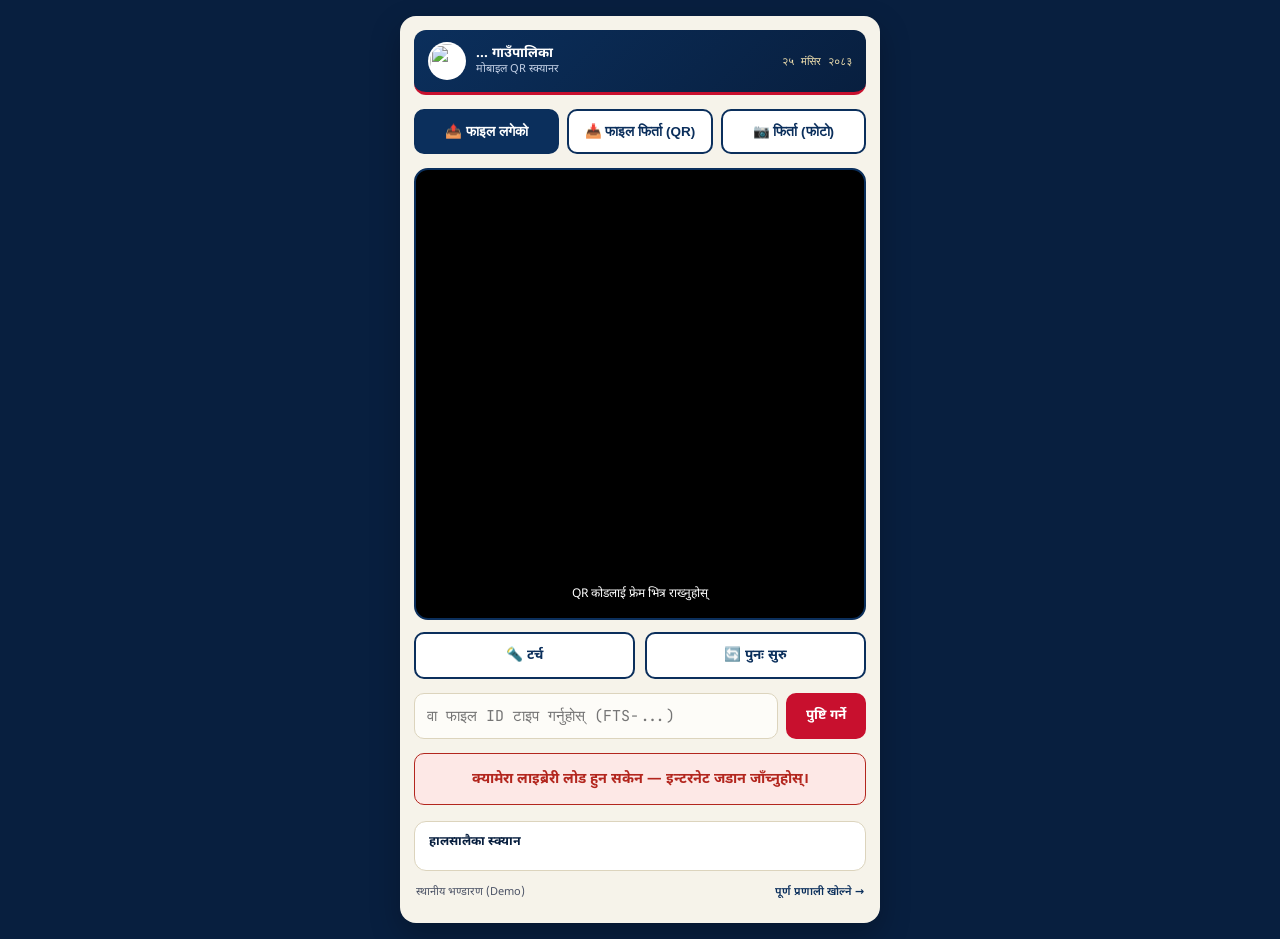
==== scan.html @ 173d4f62 "Add files via upload" ====
<!DOCTYPE html>
<html lang="ne">
<head>
<meta charset="UTF-8">
<meta name="viewport" content="width=device-width, initial-scale=1.0, maximum-scale=1.0, user-scalable=no">
<meta name="apple-mobile-web-app-capable" content="yes">
<meta name="mobile-web-app-capable" content="yes">
<meta name="apple-mobile-web-app-status-bar-style" content="black-translucent">
<meta name="theme-color" content="#0b2f5c">
<title>QR स्क्यान | फाइल व्यवस्थापन प्रणाली</title>
<link rel="apple-touch-icon" href="assets/nepal-emblem.svg">
<link href="https://fonts.googleapis.com/css2?family=Noto+Sans+Devanagari:wght@400;500;600;700;800&family=JetBrains+Mono:wght@500&display=swap" rel="stylesheet">
<link rel="stylesheet" href="style.css">
<link rel="stylesheet" href="mobile-scan.css">
<script src="https://unpkg.com/html5-qrcode@2.3.8/html5-qrcode.min.js"></script>
<script src="https://www.gstatic.com/firebasejs/10.13.0/firebase-app-compat.js"></script>
<script src="https://www.gstatic.com/firebasejs/10.13.0/firebase-firestore-compat.js"></script>
</head>
<body class="ms-body">

<div class="ms-shell">

  <header class="ms-header">
    <img id="msLogo" src="assets/nepal-emblem.svg" alt="">
    <div>
      <div class="ms-office" id="msOffice">... गाउँपालिका</div>
      <div class="ms-sub">मोबाइल QR स्क्यानर</div>
    </div>
    <div class="ms-date" id="msDate">-</div>
  </header>

  <div class="ms-mode-toggle">
    <button class="ms-chip active" data-mode="taken">📤 फाइल लगेको</button>
    <button class="ms-chip" data-mode="returned">📥 फाइल फिर्ता (QR)</button>
    <button class="ms-chip" data-mode="photo-return">📷 फिर्ता (फोटो)</button>
  </div>

  <div class="ms-camera-wrap" id="msQrWrap">
    <div id="qr-reader" class="ms-reader"></div>
    <div class="ms-scan-hint" id="scanHint">QR कोडलाई फ्रेम भित्र राख्नुहोस्</div>
  </div>

  <div class="ms-photo-match hidden" id="msPhotoMatchBox">
    <p class="ms-photo-instruction">फाइलको <b>फ्रन्ट पेज</b> फेरि खिच्नुहोस् — दर्ता गर्दा खिचिएको फोटोसँग स्वतः मिलान गरिनेछ।</p>
    <input type="file" id="msReturnPhotoInput" accept="image/*" capture="environment">
    <div class="ms-candidates" id="msCandidates"></div>
  </div>

  <div id="msQrControls">
    <div class="ms-controls">
      <button class="ms-btn ms-btn-outline" id="btnTorch">🔦 टर्च</button>
      <button class="ms-btn ms-btn-outline" id="btnRestart">🔄 पुनः सुरु</button>
    </div>

    <div class="ms-manual">
      <input type="text" id="msManualId" placeholder="वा फाइल ID टाइप गर्नुहोस् (FTS-...)">
      <button class="ms-btn ms-btn-primary" id="msManualBtn">पुष्टि गर्ने</button>
    </div>
  </div>

  <div class="ms-feedback" id="msFeedback">क्यामेरा सुरु हुँदैछ...</div>

  <div class="ms-recent">
    <div class="ms-recent-title">हालसालैका स्क्यान</div>
    <ul id="msRecentList"></ul>
  </div>

  <div class="ms-footer">
    <span id="msBackendBadge">स्थानीय भण्डारण (Demo)</span>
    <a href="index.html">पूर्ण प्रणाली खोल्ने →</a>
  </div>

</div>

<script src="bs-date.js"></script>
<script src="image-match.js"></script>
<script src="firebase-config.js"></script>
<script src="mobile-scan.js"></script>
</body>
</html>
---- style.css ----
:root{
  --navy:#0b2f5c;
  --navy-deep:#081f3f;
  --crimson:#c8102e;
  --crimson-deep:#9c0c23;
  --gold:#c99a3a;
  --paper:#f6f3ea;
  --paper-2:#efe9d8;
  --ink:#1c2230;
  --ink-soft:#4b5265;
  --line:#dcd4bd;
  --ok:#1e7a4c;
  --warn:#b8791a;
  --danger:#b3261e;
  --radius:10px;
  --font-head:'Noto Serif Devanagari', 'Noto Sans Devanagari', serif;
  --font-body:'Noto Sans Devanagari', system-ui, sans-serif;
  --font-mono:'JetBrains Mono', monospace;
}

*{box-sizing:border-box;}
html,body{margin:0;padding:0;}
body{
  font-family:var(--font-body);
  background:var(--paper);
  color:var(--ink);
  background-image:
    linear-gradient(var(--paper-2) 1px, transparent 1px),
    linear-gradient(90deg, var(--paper-2) 1px, transparent 1px);
  background-size:28px 28px;
}

.app-shell{display:flex; min-height:100vh;}

/* ===== SIDEBAR ===== */
.sidebar{
  width:266px; flex-shrink:0;
  background:linear-gradient(180deg,var(--navy) 0%, var(--navy-deep) 100%);
  color:#eef2f8;
  display:flex; flex-direction:column;
  padding:22px 16px;
  position:sticky; top:0; height:100vh;
  border-right:4px solid var(--crimson);
}
.brand{display:flex; align-items:center; gap:12px; padding:4px 6px 22px; border-bottom:1px solid rgba(255,255,255,0.14); margin-bottom:18px;}
.brand-emblem{width:44px; height:44px; border-radius:50%; background:#fff; display:flex; align-items:center; justify-content:center; flex-shrink:0; border:2px solid var(--gold); overflow:hidden;}
.brand-emblem img{width:32px; height:32px; object-fit:contain;}
.brand-text{display:flex; flex-direction:column; line-height:1.25;}
.brand-office{font-family:var(--font-head); font-weight:700; font-size:14.5px;}
.brand-sub{font-size:11.5px; color:#b9c6de;}

.nav{display:flex; flex-direction:column; gap:4px; flex:1;}
.nav-item{
  display:flex; align-items:center; gap:10px;
  background:transparent; border:none; color:#d6dfef;
  padding:11px 12px; border-radius:8px; font-family:var(--font-body);
  font-size:14px; cursor:pointer; text-align:left;
}
.nav-item .nav-ico{width:18px; text-align:center; opacity:.85;}
.nav-item:hover{background:rgba(255,255,255,0.08);}
.nav-item.active{background:var(--crimson); color:#fff; box-shadow:0 2px 8px rgba(0,0,0,.25);}

.sidebar-foot{margin-top:16px; display:flex; flex-direction:column; gap:8px;}
.date-chip{
  background:rgba(255,255,255,0.08); border:1px solid rgba(255,255,255,0.18);
  border-radius:8px; padding:8px 10px; display:flex; flex-direction:column; gap:2px;
}
.bs-date{font-family:var(--font-mono); font-size:13px; color:#f4e3b0;}
.ad-date{font-size:11px; color:#a8b6cf;}
.storage-note{font-size:10.5px; color:#8fa0bf; text-align:center;}

/* ===== MAIN ===== */
.main{flex:1; padding:28px 34px; max-width:1180px;}
.view{display:none;}
.view.active{display:block; animation:fadeIn .25s ease;}
@keyframes fadeIn{from{opacity:0; transform:translateY(4px);} to{opacity:1; transform:translateY(0);}}

.view-head h1{
  font-family:var(--font-head); font-size:26px; margin:0 0 4px; color:var(--navy-deep);
  border-bottom:3px solid var(--crimson); display:inline-block; padding-bottom:6px;
}
.view-head p{color:var(--ink-soft); font-size:13.5px; margin:8px 0 22px;}

/* stat cards */
.stat-grid{display:grid; grid-template-columns:repeat(4,1fr); gap:14px; margin-bottom:24px;}
.stat-card{
  background:#fff; border:1px solid var(--line); border-radius:var(--radius);
  padding:16px 18px; border-top:4px solid var(--navy);
}
.stat-card.crimson{border-top-color:var(--crimson);}
.stat-card.gold{border-top-color:var(--gold);}
.stat-card.ok{border-top-color:var(--ok);}
.stat-card .num{font-family:var(--font-mono); font-size:28px; font-weight:600; color:var(--navy-deep);}
.stat-card .lbl{font-size:12.5px; color:var(--ink-soft); margin-top:4px;}

/* panel */
.panel{
  background:#fff; border:1px solid var(--line); border-radius:var(--radius);
  padding:20px 22px; margin-bottom:20px;
}
.panel-head h2{font-family:var(--font-head); font-size:17px; margin:0 0 14px; color:var(--navy-deep);}

/* table */
.table-wrap{overflow-x:auto;}
.data-table{width:100%; border-collapse:collapse; font-size:13px;}
.data-table th{
  text-align:left; background:var(--paper-2); color:var(--navy-deep);
  padding:9px 10px; font-family:var(--font-body); font-weight:600;
  border-bottom:2px solid var(--gold); white-space:nowrap;
}
.data-table td{padding:9px 10px; border-bottom:1px solid var(--line); white-space:nowrap;}
.data-table td.mono{font-family:var(--font-mono);}
.data-table tbody tr:hover{background:#faf7ee;}
.status-pill{padding:3px 9px; border-radius:20px; font-size:11.5px; font-weight:600;}
.status-issued{background:#fdf1de; color:var(--warn);}
.status-taken{background:#fde8e6; color:var(--danger);}
.status-returned{background:#e4f4ea; color:var(--ok);}

/* form */
.form-grid{display:grid; grid-template-columns:1fr 1fr; gap:16px 20px;}
.f-field{display:flex; flex-direction:column; gap:6px;}
.f-field.span-2{grid-column:1/-1;}
.f-field label{font-size:12.5px; font-weight:600; color:var(--ink-soft);}
input[type=text], input[type=date], input[type=file], select, textarea{
  font-family:var(--font-body); font-size:14px; padding:9px 11px;
  border:1px solid var(--line); border-radius:7px; background:#fdfcf8; color:var(--ink);
}
input:focus, select:focus, textarea:focus{outline:2px solid var(--navy); outline-offset:1px;}
.f-actions{display:flex; gap:12px; margin-top:6px;}
.photo-field .tag-reco{font-size:10.5px; font-weight:600; color:var(--crimson); background:#fde8e6; padding:2px 7px; border-radius:10px; margin-left:6px;}
.photo-preview{margin-top:8px;}
.photo-preview img{max-width:200px; border-radius:8px; border:2px solid var(--navy);}

.btn{
  font-family:var(--font-body); font-size:13.5px; font-weight:600;
  padding:10px 18px; border-radius:7px; border:1px solid transparent; cursor:pointer;
}
.btn-primary{background:var(--navy); color:#fff;}
.btn-primary:hover{background:var(--navy-deep);}
.btn-ghost{background:#fff; color:var(--navy); border-color:var(--navy);}
.btn-ghost:hover{background:var(--paper-2);}

/* QR card */
.qr-result-body{display:flex; gap:26px; align-items:flex-start; flex-wrap:wrap;}
.qr-card{
  width:300px; border:2px solid var(--navy); border-radius:8px; padding:16px;
  background:#fff; position:relative;
}
.qr-card::before{
  content:""; position:absolute; inset:6px; border:1px dashed var(--gold); border-radius:5px; pointer-events:none;
}
.qr-card-top{display:flex; align-items:center; gap:10px; margin-bottom:10px;}
.qr-card-emblem{width:30px; height:30px;}
.qr-card-office{font-family:var(--font-head); font-weight:700; font-size:12.5px; color:var(--navy-deep);}
.qr-card-title{font-size:11px; color:var(--crimson); font-weight:600;}
#qrCanvas{display:block; margin:6px auto;}
.qr-card-meta{font-size:11px; font-family:var(--font-mono); color:var(--ink-soft); line-height:1.7; margin-top:8px; white-space:pre-line;}
.qr-actions{display:flex; flex-direction:column; gap:10px; padding-top:8px;}
.hidden{display:none !important;}

/* mobile promo */
.mobile-promo{display:flex; gap:22px; align-items:center; flex-wrap:wrap; border-top:4px solid var(--crimson);}
.mobile-promo-text{flex:1; min-width:260px;}
.mobile-promo-text h2{font-family:var(--font-head); font-size:16.5px; color:var(--navy-deep); margin:0 0 8px;}
.mobile-promo-text p{font-size:13px; color:var(--ink-soft); margin:0 0 12px; line-height:1.6;}
.mobile-promo-qr{display:flex; flex-direction:column; align-items:center; gap:6px; text-align:center;}
.mobile-promo-qr span{font-size:11px; color:var(--ink-soft); max-width:120px;}

/* scan */
.scan-mode-toggle{display:flex; gap:10px; margin-bottom:16px;}
.chip{
  padding:8px 16px; border-radius:20px; border:1px solid var(--navy); background:#fff;
  color:var(--navy); font-weight:600; font-size:13px; cursor:pointer;
}
.chip.active{background:var(--navy); color:#fff;}
.qr-reader-box{width:100%; max-width:420px; border:2px solid var(--line); border-radius:8px; overflow:hidden; margin-bottom:16px;}
.scan-manual{background:var(--paper-2); padding:14px; border-radius:8px; margin-bottom:14px;}
.scan-manual label{display:block; font-size:12.5px; font-weight:600; margin-bottom:8px; color:var(--ink-soft);}
.manual-row{display:flex; gap:10px;}
.manual-row input{flex:1;}
.scan-feedback{font-size:14px; font-weight:600; min-height:22px;}
.scan-feedback.ok{color:var(--ok);}
.scan-feedback.err{color:var(--danger);}

/* records filters */
.filters{display:flex; gap:10px; flex-wrap:wrap; margin-bottom:16px;}
.filters select, .filters input{min-width:150px;}
.filters #filterSearch{flex:1; min-width:200px;}

/* settings */
.settings-grid{display:grid; grid-template-columns:1fr 1fr; gap:18px;}
.list-add-row{display:flex; gap:10px; margin-bottom:12px;}
.list-add-row input{flex:1;}
.tag-list{list-style:none; margin:0; padding:0; display:flex; flex-direction:column; gap:6px; max-height:220px; overflow-y:auto;}
.tag-list li{
  display:flex; justify-content:space-between; align-items:center;
  background:var(--paper-2); padding:8px 12px; border-radius:6px; font-size:13.5px;
}
.tag-list button{background:none; border:none; color:var(--crimson); cursor:pointer; font-weight:700;}
.muted{font-size:12.5px; color:var(--ink-soft); line-height:1.7;}
code{background:var(--paper-2); padding:1px 5px; border-radius:4px; font-family:var(--font-mono);}

/* toast */
.toast{
  position:fixed; bottom:22px; right:22px; background:var(--navy-deep); color:#fff;
  padding:12px 18px; border-radius:8px; font-size:13.5px; box-shadow:0 6px 18px rgba(0,0,0,.25);
  transform:translateY(120%); opacity:0; transition:all .3s ease; z-index:999;
}
.toast.show{transform:translateY(0); opacity:1;}

@media(max-width:900px){
  .app-shell{flex-direction:column;}
  .sidebar{width:100%; height:auto; position:relative;}
  .stat-grid, .form-grid, .settings-grid{grid-template-columns:1fr;}
  .main{padding:18px;}
}

@media print{
  .sidebar, .view-head, .qr-actions, #issueForm{display:none !important;}
  .panel{border:none; box-shadow:none;}
  body{background:#fff;}
}
---- mobile-scan.css ----
.ms-body{
  margin:0; background:var(--navy-deep);
  font-family:var(--font-body);
  min-height:100vh;
  display:flex; justify-content:center;
}
.ms-shell{
  width:100%; max-width:480px; min-height:100vh;
  background:var(--paper);
  display:flex; flex-direction:column;
  padding:14px 14px 24px;
}

.ms-header{
  display:flex; align-items:center; gap:10px;
  background:linear-gradient(135deg,var(--navy),var(--navy-deep));
  color:#fff; border-radius:12px; padding:12px 14px; margin-bottom:14px;
  border-bottom:3px solid var(--crimson);
}
.ms-header img{width:38px; height:38px; border-radius:50%; background:#fff; padding:2px; flex-shrink:0;}
.ms-office{font-size:13.5px; font-weight:700; line-height:1.25;}
.ms-sub{font-size:11px; color:#c3d0e6;}
.ms-date{margin-left:auto; font-family:var(--font-mono); font-size:11px; color:#f4e3b0; text-align:right;}

.ms-mode-toggle{display:flex; gap:8px; margin-bottom:14px;}
.ms-chip{
  flex:1; padding:12px 8px; border-radius:10px; border:2px solid var(--navy);
  background:#fff; color:var(--navy); font-weight:700; font-size:13.5px; cursor:pointer;
}
.ms-chip.active{background:var(--navy); color:#fff;}

.ms-camera-wrap{
  position:relative; border-radius:14px; overflow:hidden;
  border:2px solid var(--navy); background:#000; margin-bottom:12px;
  aspect-ratio:1/1;
}
.ms-reader{width:100% !important; height:100% !important;}
.ms-reader video{object-fit:cover; width:100% !important; height:100% !important;}
.ms-scan-hint{
  position:absolute; bottom:10px; left:0; right:0; text-align:center;
  color:#fff; font-size:12px; background:rgba(0,0,0,.5); padding:6px 0; pointer-events:none;
}

.ms-controls{display:flex; gap:10px; margin-bottom:14px;}
.ms-btn{
  flex:1; padding:12px; border-radius:10px; font-weight:700; font-size:13.5px;
  border:2px solid var(--navy); cursor:pointer; font-family:var(--font-body);
}
.ms-btn-outline{background:#fff; color:var(--navy);}
.ms-btn-primary{background:var(--crimson); color:#fff; border-color:var(--crimson); flex:none; padding:12px 18px;}

.ms-manual{display:flex; gap:8px; margin-bottom:14px;}
.ms-manual input{
  flex:1; padding:12px 12px; border-radius:10px; border:1px solid var(--line);
  font-size:15px; font-family:var(--font-mono);
}

.ms-feedback{
  min-height:52px; display:flex; align-items:center; justify-content:center; text-align:center;
  font-weight:700; font-size:14.5px; padding:10px 12px; border-radius:10px;
  background:#fff; border:1px solid var(--line); margin-bottom:16px; color:var(--ink-soft);
  transition:all .2s ease;
}
.ms-feedback.ok{background:#e4f4ea; color:var(--ok); border-color:var(--ok);}
.ms-feedback.err{background:#fde8e6; color:var(--danger); border-color:var(--danger);}

.ms-recent{background:#fff; border:1px solid var(--line); border-radius:12px; padding:12px 14px; margin-bottom:14px;}
.ms-recent-title{font-size:12.5px; font-weight:700; color:var(--navy-deep); margin-bottom:8px;}
.ms-recent ul{list-style:none; margin:0; padding:0; display:flex; flex-direction:column; gap:6px; max-height:180px; overflow-y:auto;}
.ms-recent li{
  display:flex; justify-content:space-between; gap:8px; font-size:12.5px;
  padding:7px 9px; border-radius:7px; background:var(--paper-2);
}
.ms-recent li .rid{font-family:var(--font-mono); color:var(--navy-deep);}

.ms-photo-match{background:#fff; border:2px solid var(--navy); border-radius:14px; padding:14px; margin-bottom:12px;}
.ms-photo-instruction{font-size:12.5px; color:var(--ink-soft); margin:0 0 10px; line-height:1.6;}
.ms-photo-match input[type=file]{width:100%; padding:10px; border:1px dashed var(--line); border-radius:8px; font-size:13px; margin-bottom:10px;}
.ms-candidates{display:flex; flex-direction:column; gap:10px;}
.ms-candidate{display:flex; gap:10px; align-items:center; background:var(--paper-2); border-radius:10px; padding:8px; border:2px solid transparent;}
.ms-candidate.best{border-color:var(--ok);}
.ms-candidate img{width:56px; height:56px; object-fit:cover; border-radius:6px; flex-shrink:0; border:1px solid var(--line);}
.ms-candidate-info{flex:1; min-width:0;}
.ms-candidate-info .ct{font-size:12.5px; font-weight:700; color:var(--navy-deep); white-space:nowrap; overflow:hidden; text-overflow:ellipsis;}
.ms-candidate-info .cs{font-size:11px; color:var(--ink-soft);}
.ms-candidate-info .cm{font-size:10.5px; font-family:var(--font-mono); color:var(--gold);}
.ms-candidate button{
  padding:8px 12px; border-radius:8px; border:none; background:var(--navy); color:#fff;
  font-size:12px; font-weight:700; cursor:pointer; flex-shrink:0;
}

.ms-footer{display:flex; justify-content:space-between; align-items:center; font-size:11px; color:var(--ink-soft); padding:0 2px;}
.ms-footer a{color:var(--navy); font-weight:600; text-decoration:none;}

@media (min-width:480px){
  .ms-shell{border-radius:16px; margin:16px 0; box-shadow:0 12px 30px rgba(0,0,0,.25);}
}
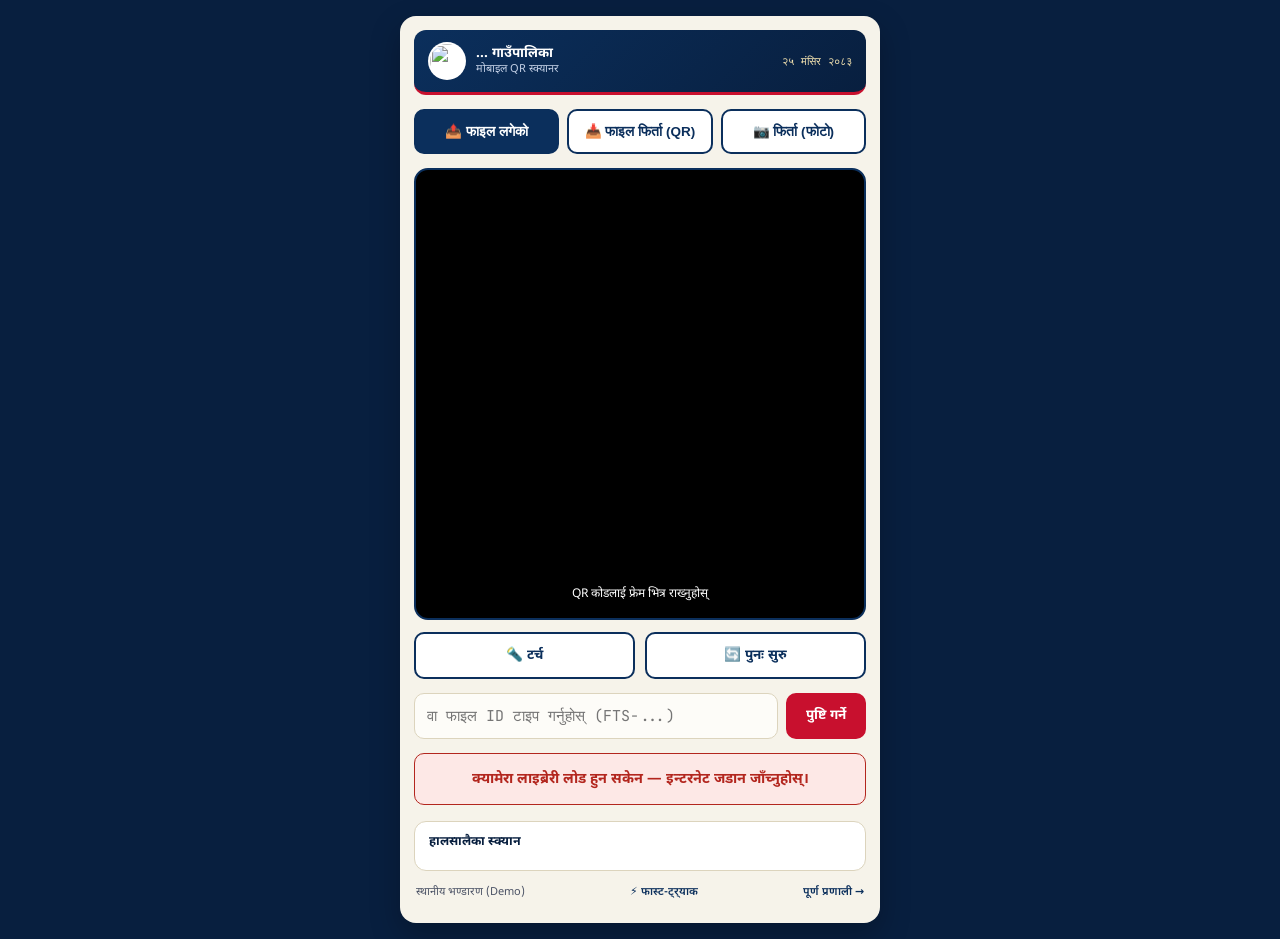
==== commit 5d68ccd2: "Add files via upload" ====
--- a/scan.html
+++ b/scan.html
@@ -24,10 +24,28 @@
     <img id="msLogo" src="assets/nepal-emblem.svg" alt="">
     <div>
       <div class="ms-office" id="msOffice">... गाउँपालिका</div>
-      <div class="ms-sub">मोबाइल QR स्क्यानर</div>
+      <div class="ms-sub" id="msSessionSub">मोबाइल QR स्क्यानर</div>
     </div>
     <div class="ms-date" id="msDate">-</div>
   </header>
+
+  <div class="modal-overlay hidden" id="msLoginModal">
+    <div class="modal-box">
+      <div class="modal-emblem"><img src="assets/nepal-emblem.svg" alt=""></div>
+      <h2 id="msLoginOffice">... गाउँपालिका</h2>
+      <p class="muted">स्क्यान गर्नुअघि आफ्नो नाम छानी PIN हाल्नुहोस् — यसले कुन कर्मचारीले स्क्यान गरेको हो भन्ने अभिलेख राख्छ।</p>
+      <div class="f-field">
+        <label>तपाईंको नाम</label>
+        <select id="msLoginEmployeeSelect"></select>
+      </div>
+      <div class="f-field">
+        <label>PIN (४ अंक)</label>
+        <input type="password" id="msLoginPin" maxlength="4" inputmode="numeric" placeholder="१२३४">
+      </div>
+      <div id="msLoginError" class="login-error hidden"></div>
+      <button class="ms-btn ms-btn-primary" id="btnMsDoLogin" style="width:100%;">लगइन गर्ने</button>
+    </div>
+  </div>
 
   <div class="ms-mode-toggle">
     <button class="ms-chip active" data-mode="taken">📤 फाइल लगेको</button>
@@ -67,7 +85,8 @@
 
   <div class="ms-footer">
     <span id="msBackendBadge">स्थानीय भण्डारण (Demo)</span>
-    <a href="index.html">पूर्ण प्रणाली खोल्ने →</a>
+    <a href="quick.html">⚡ फास्ट-ट्र्याक</a>
+    <a href="index.html">पूर्ण प्रणाली →</a>
   </div>
 
 </div>
--- a/style.css
+++ b/style.css
@@ -69,6 +69,35 @@
 .ad-date{font-size:11px; color:#a8b6cf;}
 .storage-note{font-size:10.5px; color:#8fa0bf; text-align:center;}
 
+.session-chip{
+  background:rgba(255,255,255,0.08); border:1px solid rgba(255,255,255,0.18);
+  border-radius:8px; padding:8px 10px; display:flex; justify-content:space-between; align-items:center; gap:6px;
+}
+.session-chip span{font-size:12.5px; color:#f4e3b0; font-weight:600;}
+.session-logout{background:none; border:1px solid rgba(255,255,255,0.3); color:#d6dfef; font-size:10.5px; padding:3px 8px; border-radius:12px; cursor:pointer;}
+
+/* login modal */
+.modal-overlay{
+  position:fixed; inset:0; background:rgba(8,20,40,0.72); z-index:1000;
+  display:flex; align-items:center; justify-content:center; padding:16px;
+}
+.modal-box{
+  background:#fff; border-radius:14px; padding:26px 26px 22px; width:100%; max-width:360px;
+  border-top:5px solid var(--crimson); text-align:center;
+}
+.modal-emblem img{width:44px; height:44px; margin-bottom:8px;}
+.modal-box h2{font-family:var(--font-head); font-size:16px; color:var(--navy-deep); margin:0 0 6px;}
+.modal-box .f-field{text-align:left; margin-bottom:12px;}
+.modal-box select, .modal-box input{width:100%;}
+.login-error{color:var(--danger); font-size:12.5px; margin-bottom:10px;}
+
+.link-btn{background:none; border:none; color:var(--navy); font-size:11px; text-decoration:underline; cursor:pointer; font-weight:600; padding:0; margin-left:6px;}
+.hint-inline{font-size:10.5px; color:var(--ink-soft); font-weight:400; margin-left:6px;}
+
+.mini-form{display:grid; grid-template-columns:1.3fr 1fr 0.8fr 1fr auto; gap:8px; margin-bottom:12px;}
+.mini-form input, .mini-form select{width:100%;}
+@media(max-width:760px){ .mini-form{grid-template-columns:1fr 1fr;} }
+
 /* ===== MAIN ===== */
 .main{flex:1; padding:28px 34px; max-width:1180px;}
 .view{display:none;}
